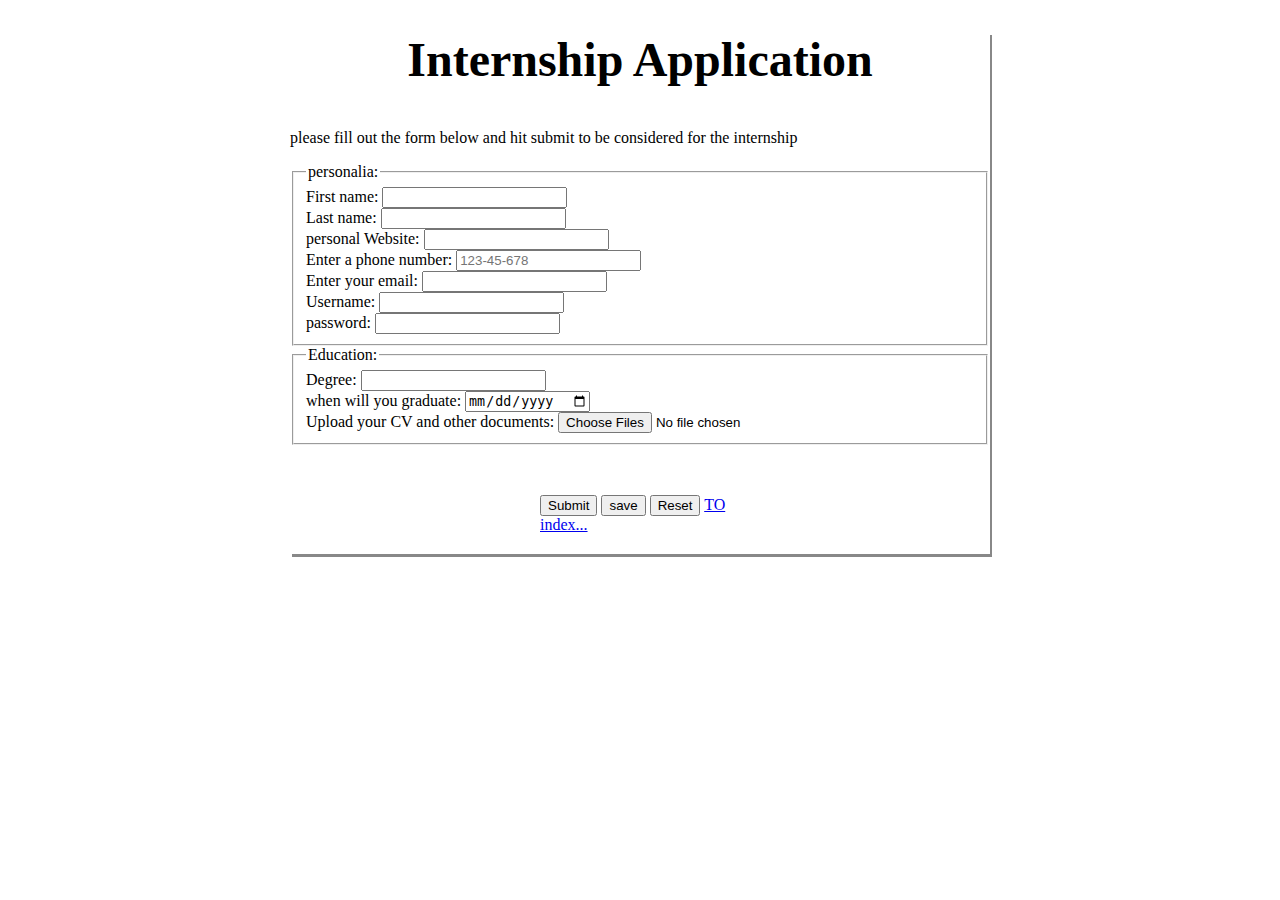
==== application.htm @ bf7898b0 "Update application.htm" ====
<!DOCTYPE html>
<html lang="en">
<head>
    <meta charset="UTF-8">
    <meta http-equiv="X-UA-Compatible" content="IE=edge">
    <meta name="viewport" content="width=device-width, initial-scale=1.0">
      <link rel="stylesheet"  type="text/css" href="style.css">
    <title>Document</title>
</head>
<body>
   
    <div style="width: 700px; margin:auto; box-shadow:2px 3px #888888; ">
        <h1>Internship Application</h1>
        <p>please fill out the form below and hit submit to be considered for the internship</p>
        <form>
            <fieldset>
                <legend>personalia: </legend>
    
                <label >First name: </label>
                <input type="text" id="nameCheck" required onclick="changeColor(this) ,requiredFields(0)">
                <br>
                <label >Last name: </label>
                <input type="text" id="lastCheck" required onclick="changeColor(this),requiredFields(1)">
                <br>
                <label >personal Website:</label>
                <input type="url" id="urlCheck" onclick="changeColor(this),requiredFields(2)">
                <br>
                <label >Enter a phone number: </label>
                <input type="tel" id="telCheck" placeholder="123-45-678" onclick="changeColor(this),requiredFields(3)">
                <br>
                <label >Enter your email: </label>
                <input type="email" id="emailCheck" required onclick="changeColor(this),requiredFields(4)">
                <br>
                <label >Username: </label>
                <input type="text" id="userCheck" required onclick="changeColor(this),requiredFields(5)">
                <br>
                <label >password: </label>
                <input type="password" id="passCheck" required onclick="changeColor(this),requiredFields(6)">
                <br>
            </fieldset>
        </form>
        <form >
            <fieldset>
                <legend>Education:</legend>
    
                <label >Degree:</label>
                <input id="check" type="text" onclick="changeColor(this),requiredFields(7)">
                <br>
                <label >when will you graduate: </label>
                <input type="date" id="check1">
                <br>
                <label>Upload your CV and other documents: </label>
                <input type="file" id="check2" multiple>
            </fieldset>
        </form>
        <div style="width:200px; margin: 30px auto; padding:20px">
            <input type="submit" onclick="validateForm()">
            <button onclick="spilt()">save</button>
            <input type="reset">
            <a href="index.html" >TO index... </a>
        </div>
    </div>
    <script src="jsfile.js"></script>
</body>
</html>
---- style.css ----
h1{
    font-size: 300%;
    font-family: "Hammer Thin";
    text-align: center;
    padding-bottom: 10px;
transition: 0.8s;
}
h1:hover{
    border-bottom: 3px solid white;
    border-bottom-left-radius: 150px;
        border-bottom-right-radius: 150px; 
    background-color: purple;
}
.Myim {
    width: 15%;
margin-left: 42.5%;
border: 1px solid white;
    border-bottom-left-radius: 200px;
        border-bottom-right-radius: 200px;
border-top-left-radius: 200px;
    border-top-right-radius: 200px;
    transition: 0.8s;

}
.Myim:hover {
    border: 1px solid white;
     border-bottom-left-radius: 300px;
        border-bottom-right-radius: 300px;
border-top-left-radius: 100px;
    border-top-right-radius: 100px;
}
.summary{
     font-family: "Hammer Thin";
    font-size: 150%;
    text-align: center;
    border-top: 2px solid white;
    border-top-left-radius: 30px;
    border-top-right-radius: 30px;
    padding-top: 15px;
    transition: 0.8s;
}
.summary:hover{
  border-bottom: 2px solid white;
    padding-bottom: 15px;
    border-bottom-left-radius: 150px;
    border-bottom-right-radius: 150px;
        background-color: purple;

}
.Ed{
   font-family: "Hammer Thin";
    font-size: 200%;
    text-align: center;   
}
.summary1{
     font-family: "Hammer Thin";
    font-size: 150%;
    text-align: left;
    border-top: 2px solid white;
    border-top-left-radius: 30px;
    border-top-right-radius: 30px;
    padding-top: 15px;
    transition: 0.8s;
}
.summary1:hover{
  border-bottom: 2px solid white;
    padding-bottom: 15px;
    border-bottom-left-radius: 30px;
    border-bottom-right-radius: 30px;
        background-color: purple;

}
.fa {
  padding: 20px;
  font-size: 30px;
  width: 10px;
  text-align: center;
  text-decoration: none;
  margin: 5px;
  border-radius: 50%;
  
}

.fa:hover {
    opacity: 0.7;
}

.fa-facebook {
  background: #3B5998;
  color: white;
}

.fa-instagram {
  background: #125685;
  color: white;
}
.fa-twitter {
  background: #55ACEE;
  color: white;
}
.social{
    padding-left: 42.5%;;
}
.bar{
         font-family: "Hammer Thin";
    text-align: center;
    border: 1px solid white;
    background-color: darkgrey;
    border-bottom-left-radius: 30px;
    border-bottom-right-radius: 30px;
    border-top-left-radius: 30px;
    border-top-right-radius: 30px;
    opacity: 0.4;
    transition: 0.8s;
}
.bar:hover{
    opacity: 10;
}
li{
    text-align: center;
}
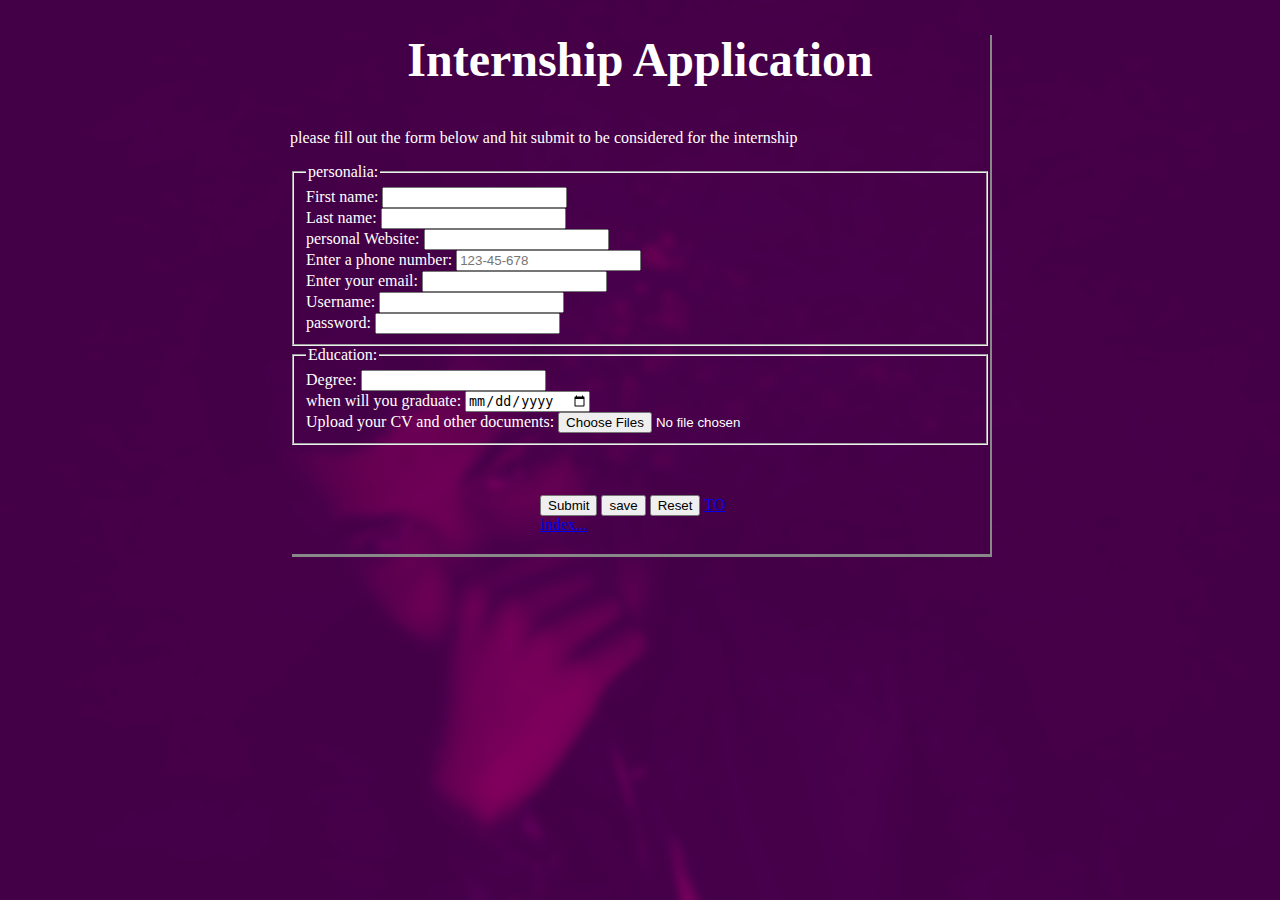
==== commit d4e872de: "Update application.htm" ====
--- a/application.htm
+++ b/application.htm
@@ -6,6 +6,17 @@
     <meta name="viewport" content="width=device-width, initial-scale=1.0">
       <link rel="stylesheet"  type="text/css" href="style.css">
     <title>Document</title>
+    <style>
+     body{
+    background-image: url(Back.jpg);
+    background-repeat: no-repeat;
+    background-size: cover;
+    background-color: purple;
+    background-clip: border-box; 
+    background-blend-mode: soft-light;
+    color: white;
+}
+    </style>
 </head>
 <body>
    
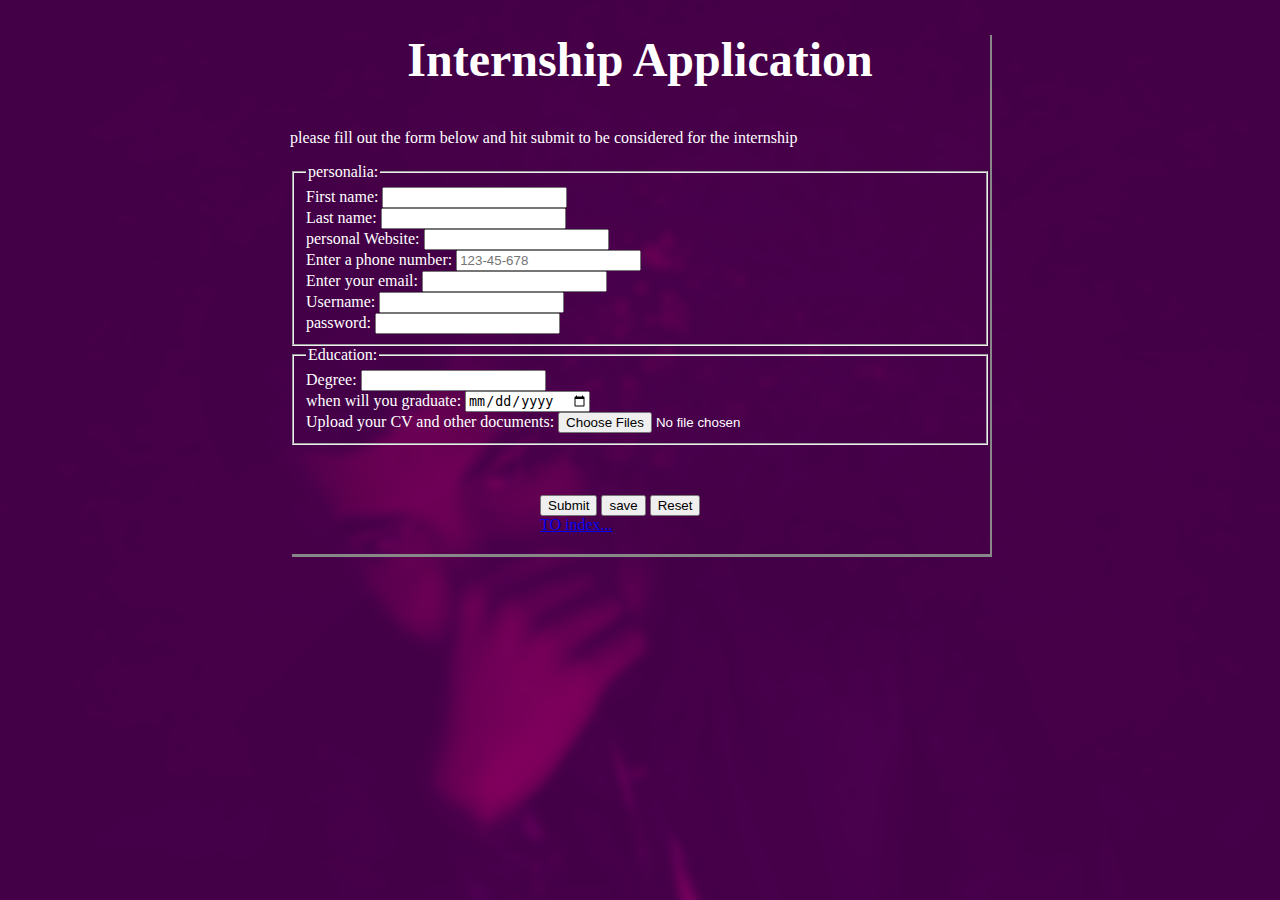
==== commit 4fde749c: "Update application.htm" ====
--- a/application.htm
+++ b/application.htm
@@ -68,7 +68,9 @@
             <input type="submit" onclick="validateForm()">
             <button onclick="spilt()">save</button>
             <input type="reset">
+            <br>
             <a href="index.html" >TO index... </a>
+            <br>
         </div>
     </div>
     <script src="jsfile.js"></script>
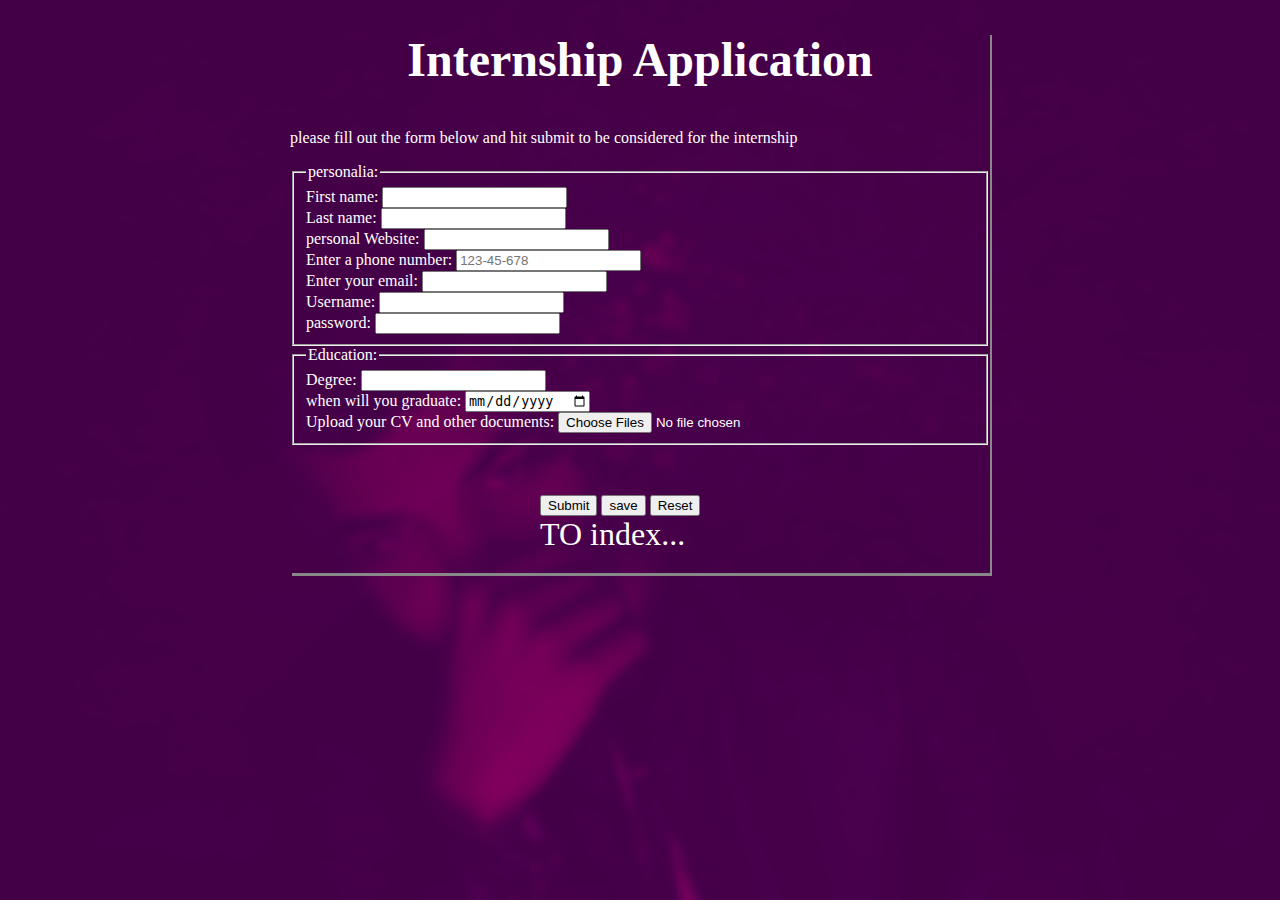
==== commit 1dd3b374: "Update application.htm" ====
--- a/application.htm
+++ b/application.htm
@@ -5,6 +5,8 @@
     <meta http-equiv="X-UA-Compatible" content="IE=edge">
     <meta name="viewport" content="width=device-width, initial-scale=1.0">
       <link rel="stylesheet"  type="text/css" href="style.css">
+         <link href="//db.onlinewebfonts.com/c/cadf5afa6d93a141ea5787c8bd9958af?family=Hammer+Thin" rel="stylesheet" type="text/css"/>
+    <link rel="stylesheet" href="https://cdnjs.cloudflare.com/ajax/libs/font-awesome/4.7.0/css/font-awesome.min.css">
     <title>Document</title>
     <style>
      body{
@@ -15,7 +17,17 @@
     background-clip: border-box; 
     background-blend-mode: soft-light;
     color: white;
+                         font-family:"Hammer Thin"; 
+
 }
+        .App{
+          text-align: center;
+                    font-size: 200%;
+                    color: white;
+                    text-decoration-line: none;
+                font-family:"Hammer Thin"; 
+                
+        }
     </style>
 </head>
 <body>
@@ -69,7 +81,7 @@
             <button onclick="spilt()">save</button>
             <input type="reset">
             <br>
-            <a href="index.html" >TO index... </a>
+            <a href="index.html"  class="App">TO index... </a>
             <br>
         </div>
     </div>
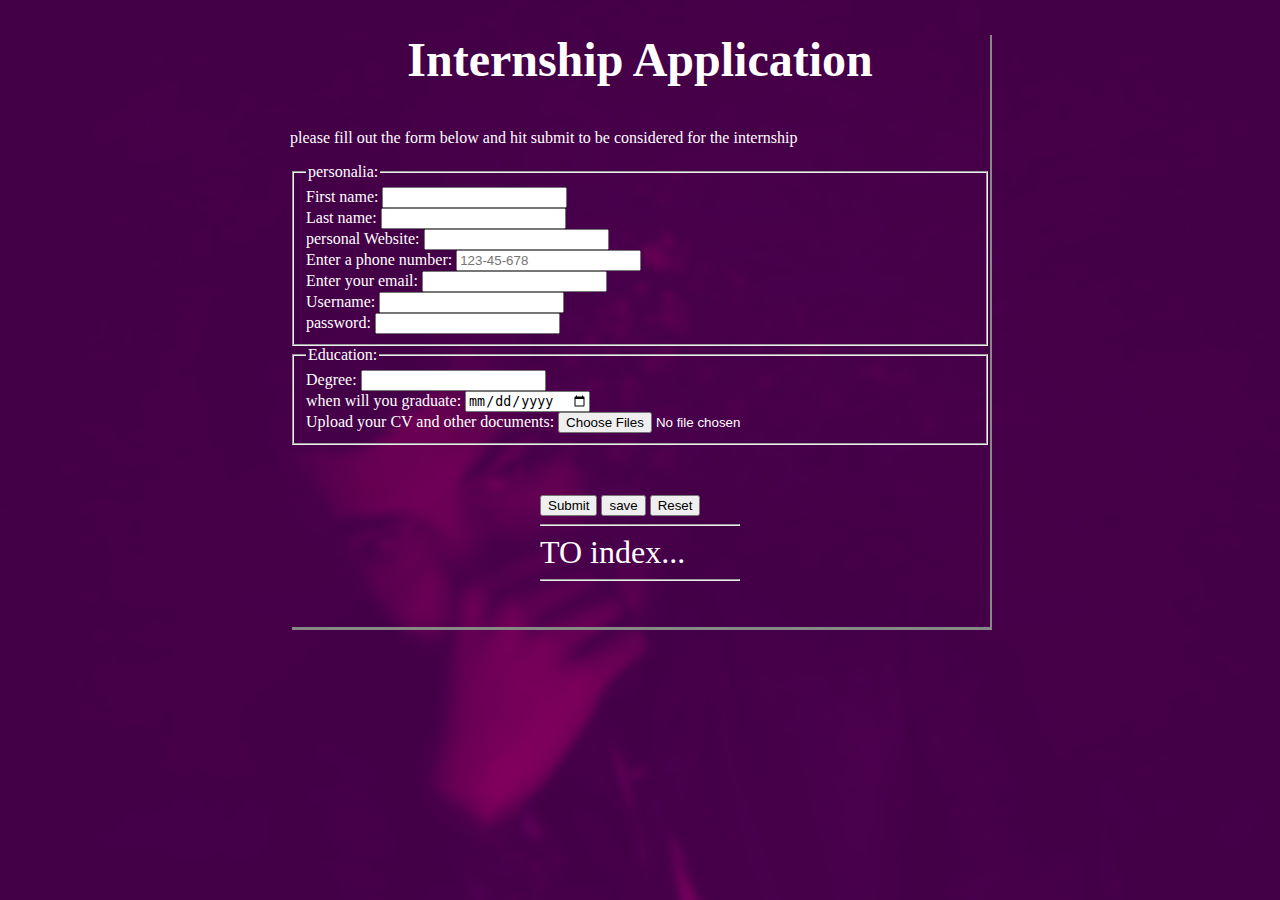
==== commit fb228a24: "Update application.htm" ====
--- a/application.htm
+++ b/application.htm
@@ -81,7 +81,9 @@
             <button onclick="spilt()">save</button>
             <input type="reset">
             <br>
+            <hr>
             <a href="index.html"  class="App">TO index... </a>
+            <hr>
             <br>
         </div>
     </div>
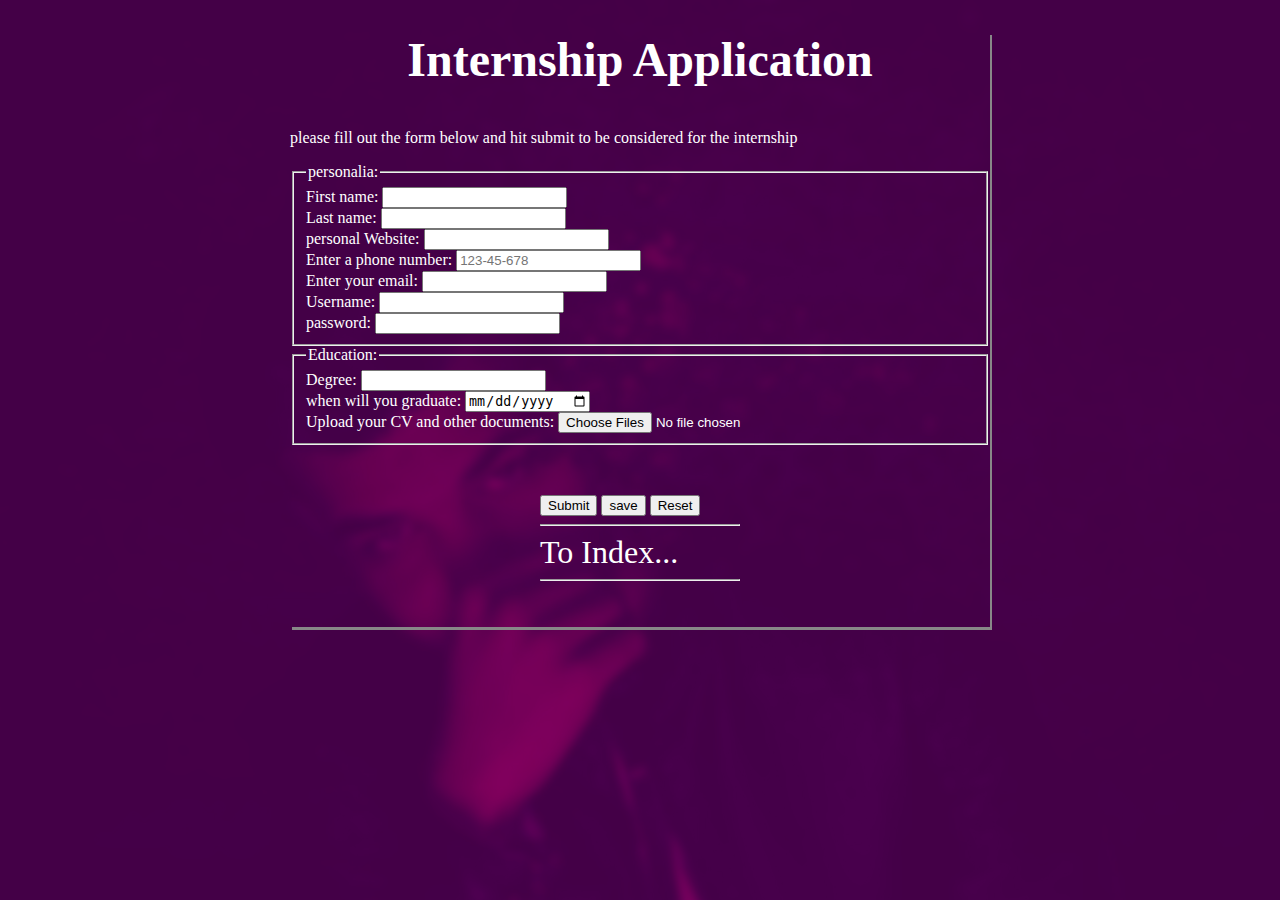
==== commit 55db8e7f: "Update application.htm" ====
--- a/application.htm
+++ b/application.htm
@@ -26,7 +26,12 @@
                     color: white;
                     text-decoration-line: none;
                 font-family:"Hammer Thin"; 
+            
                 
+        }
+        .App:hover{
+                transition: 0.8s;
+        background-color: darkgrey;
         }
     </style>
 </head>
@@ -82,7 +87,7 @@
             <input type="reset">
             <br>
             <hr>
-            <a href="index.html"  class="App">TO index... </a>
+            <a href="index.html"  class="App">To Index... </a>
             <hr>
             <br>
         </div>
